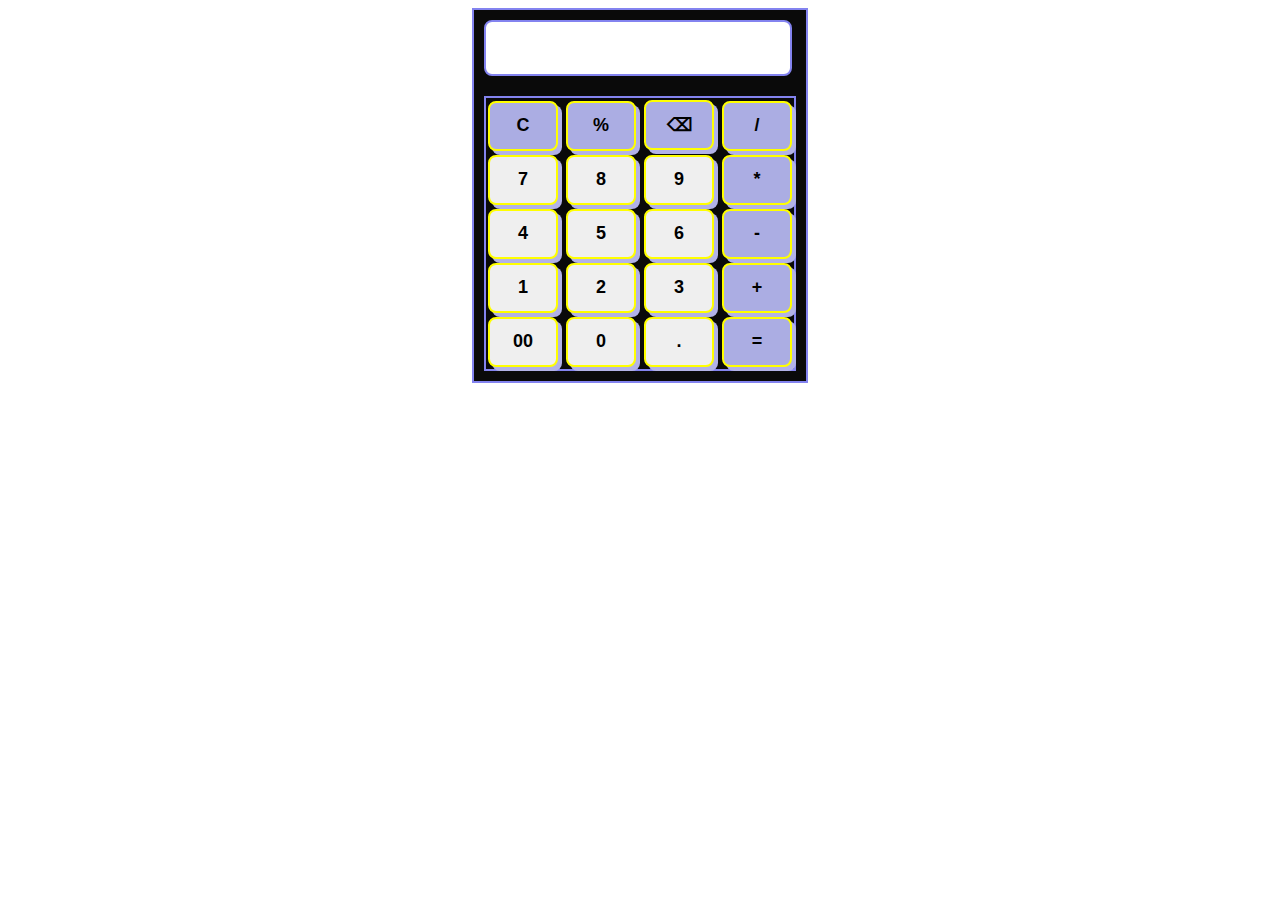
==== index.html @ 78d14dff "calculator" ====
<!DOCTYPE html>
<html lang="en">
<head>
    <meta charset="UTF-8">
    <meta name="viewport" content="width=device-width, initial-scale=1.0">
    <title>Document</title>
    <link rel="stylesheet" href="style.css">
    
</head>
<body>
    
<div class="container">

    <div ><input type="text" id="text"></div>

    <div class="items">
       
        <div class="item-content">
            <button class="btn btnColour" onclick="EraseAll()">C</button>
            <button class="btn btnColour" onclick="appendToDisplay('%')">% </button>
            <button class="btn btnColour" onclick="Erase()">⌫</button>
         
            <button class="btn btnColour" onclick="appendToDisplay('/')">/</button>
        </div>
        <div class="item-content">
            <button class="btn" onclick="appendToDisplay('7')">7</button>
            <button class="btn" onclick="appendToDisplay('8')">8</button>
            <button class="btn" onclick="appendToDisplay('9')">9</button>
            <button class="btn btnColour" onclick="appendToDisplay('*')">*</button>
        </div>
        <div  class="item-content">
            <button class="btn"onclick="appendToDisplay('4')">4</button>
            <button class="btn" onclick="appendToDisplay('5')">5</button>
            <button class="btn" onclick="appendToDisplay('6')">6</button>
            <button class="btn btnColour" onclick="appendToDisplay('-')">-</button>
        </div>
        <div class="item-content">
            <button class="btn"onclick="appendToDisplay('1')">1</button>
            <button class="btn" onclick="appendToDisplay('2')">2</button>
            <button class="btn" onclick="appendToDisplay('3')">3</button>
            <button class="btn btnColour" onclick="appendToDisplay('+')">+</button>
        </div>
        <div class="item-content">
            <button class="btn" onclick="appendToDisplay('00')">00</button>
            <button class="btn" onclick="appendToDisplay('0')">0</button>
            <button class="btn" onclick="appendToDisplay('.')">.</button>
            <button class="btn btnColour" onclick="displayError('=')">=</button>
        </div>
    </div>
</div>
<script src="script.js"></script>
</body>
</html>




<!-- if we want to run the onclick method from html -->
     <!-- <button class="btn"  onclick="text.value=eval(text.value)">=</button> -->
            <!-- <button class="btn"  onclick="text.value=''">C</button> -->
                <!-- <button class="btn"onclick="text.value=text.value.toString().slice(0,-1)">⌫</button> -->
            <!-- <button class="btn" onclick="text.value+='+'">+</button> -->
            <!-- <button class="btn" onclick="text.value+='7'">7</button> -->



 <!-- if we want to run the onclick method by using fuction -->
            <!-- <button class="btn"  onclick="displayError()" >=</button> -->
---- style.css ----
body{
    display: flex;
justify-content: center;
}
.container{
    /* display: flex;
    justify-content: center; */
border: 2px solid  rgb(131, 131, 239);
    background-color: rgb(10, 10, 10);
    padding: 10px;

}
#text{
    border: 2px solid rgb(131, 131, 239);
    margin-bottom: 20px;
     width: 300px;
     height: 50px;
text-align: right;
font-size: 35px;
font-weight: bold;
border-radius: 8px;
    }
.items{
    border: 2px solid  rgb(131, 131, 239);
    margin: 0;
}
.btn{
    border: 2px solid yellow;
    width: 70px;
    height: 50px;
    margin: 2px;
    border-radius: 8px;
    box-shadow: 4px 4px  rgb(178, 178, 231);
    font-size: large;
    font-weight: bold;
cursor: pointer;
}
.btnColour{
    background-color: rgb(171, 173, 227);
}
.items:hover{
/* background-color: rgb(120, 122, 98); */
background-color: rgb(182, 187, 129);

}
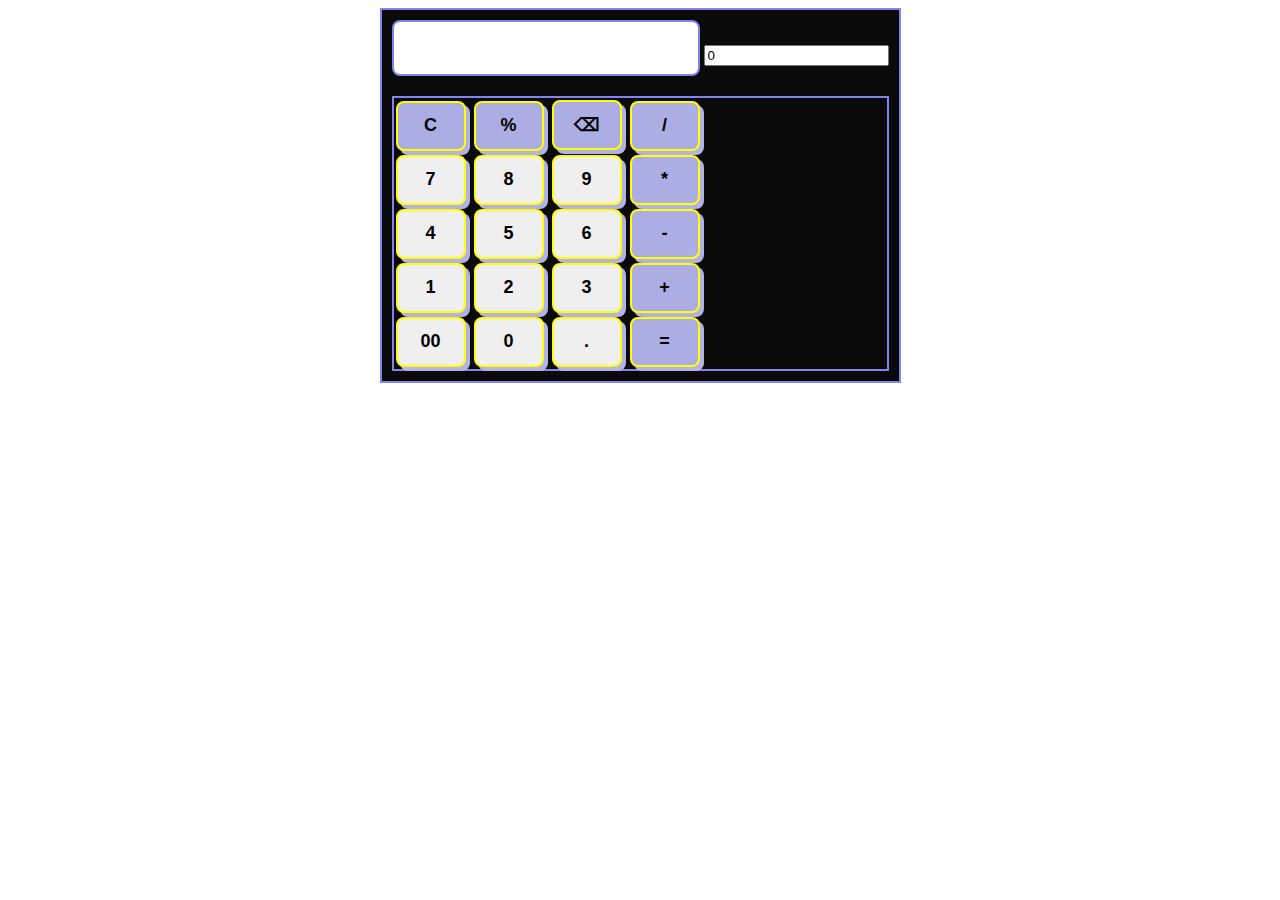
==== commit 00a925fa: "calculator with jquery" ====
--- a/index.html
+++ b/index.html
@@ -3,7 +3,7 @@
 <head>
     <meta charset="UTF-8">
     <meta name="viewport" content="width=device-width, initial-scale=1.0">
-    <title>Document</title>
+    <title>CALCULATOR</title>
     <link rel="stylesheet" href="style.css">
     
 </head>
@@ -11,7 +11,8 @@
     
 <div class="container">
 
-    <div ><input type="text" id="text"></div>
+    <div ><input type="text" id="text">
+        <input type="text" id="result" value="0" readonly></div>
 
     <div class="items">
        
@@ -48,7 +49,8 @@
         </div>
     </div>
 </div>
-<script src="script.js"></script>
+<!-- <script src="script.js"></script> -->
+<script src="jquery.js"></script>
 </body>
 </html>
 
